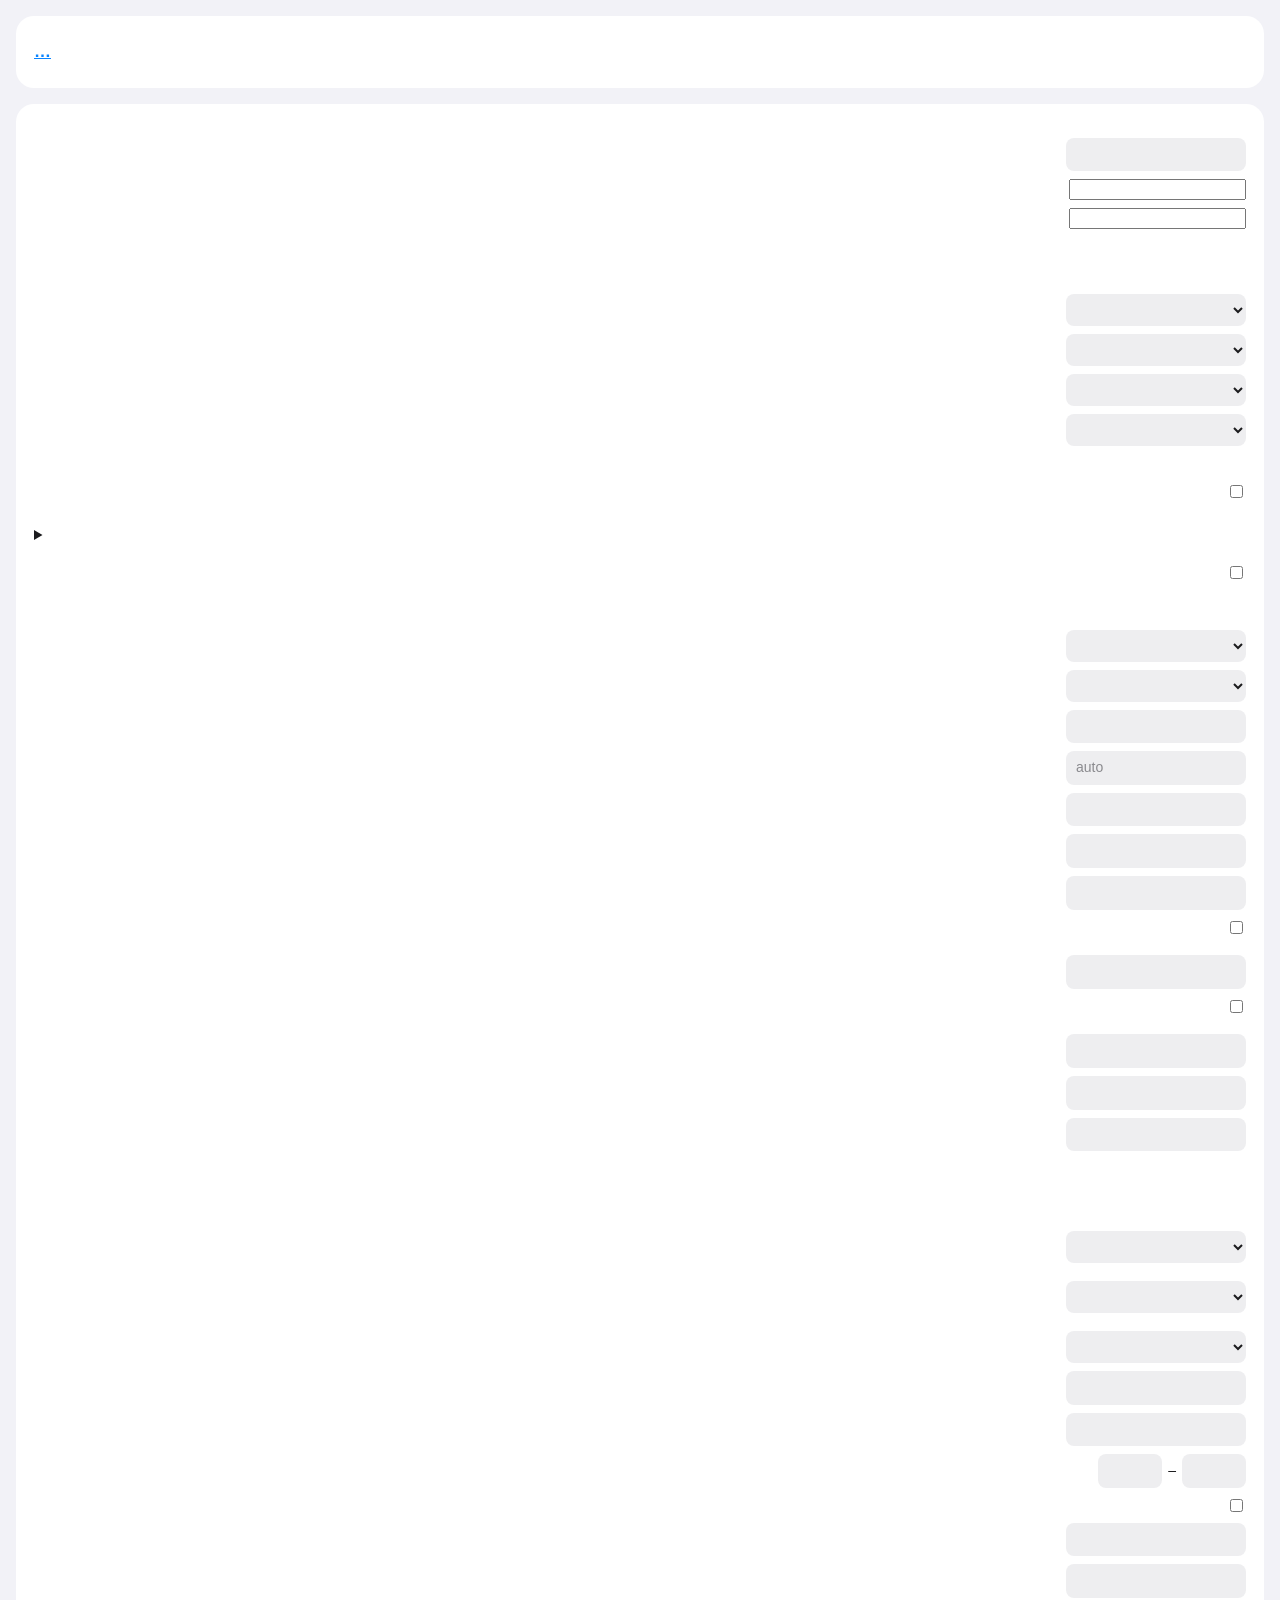
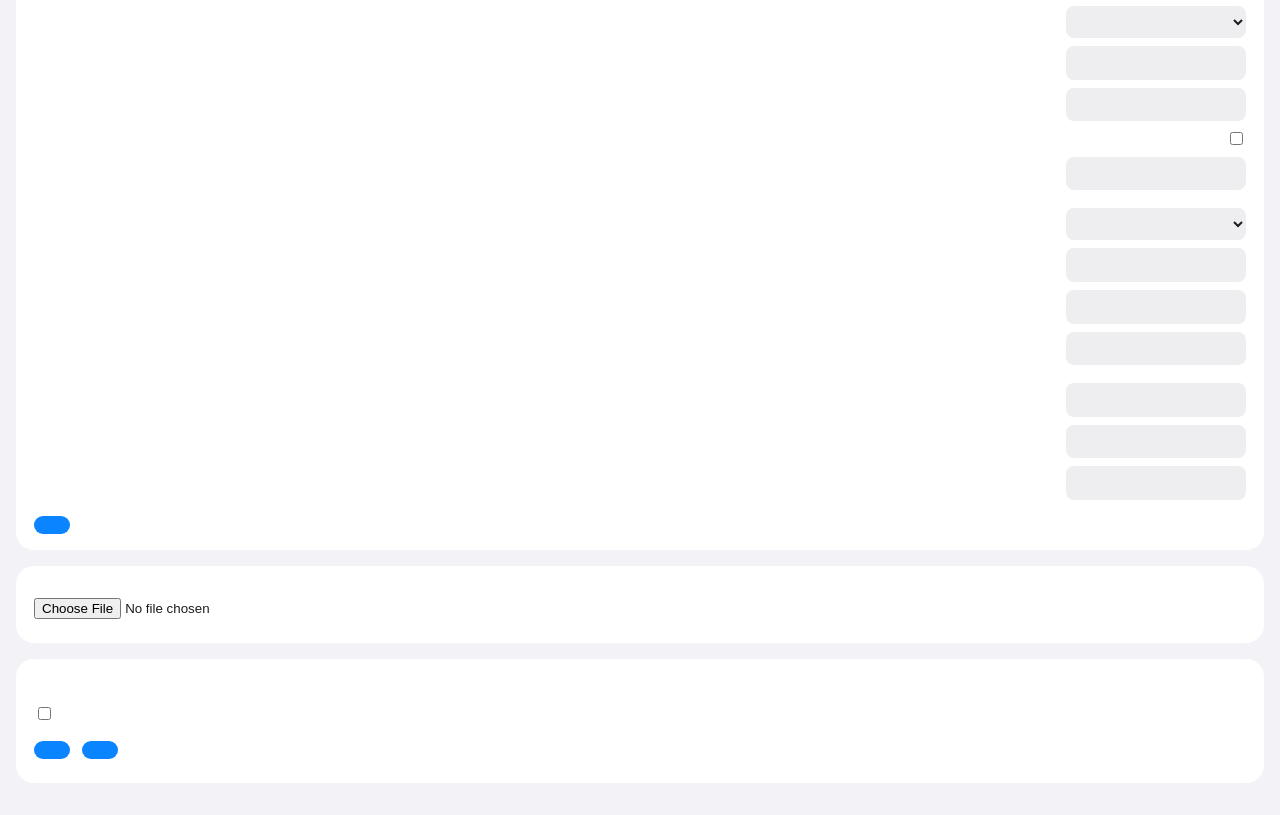
==== homey-app/settings/index.html @ 102eb0b2 "Optional shower calibration with a button in the shower (water meter or boiler temperature drop) Flo" ====
<!doctype html>
<html>
<head>
  <meta charset="utf-8">
  <meta name="viewport" content="width=device-width, initial-scale=1">
  <link rel="stylesheet" href="settings.css">
  <script type="text/javascript" src="/homey.js" data-origin="settings"></script>
</head>
<body>
  <!-- Texts come from /locales, by their data-i18n key -->
  <section class="card">
    <h2 data-i18n="settings.dashboard"></h2>
    <p class="muted" data-i18n="settings.openLink"></p>
    <p><a id="dashboard-url" class="url" href="#" target="_blank" rel="noopener">…</a></p>
    <p id="server-status" class="muted"></p>
    <p><a class="url" href="https://github.com/WNijhof/homey-energy-dashboard/blob/main/homey-app/README.md" target="_blank" rel="noopener" data-i18n="settings.manual"></a></p>
  </section>

  <form id="settings-form" class="card">
    <h2 data-i18n="settings.settings"></h2>

    <h3 data-i18n="settings.webPage"></h3>
    <!-- Port, access code and PIN: in Homey only, not on the web page (see settings-web.js) -->
    <div id="homey-only">
      <label><span data-i18n="settings.port"></span> <input name="port" type="number" min="1024" max="65535" step="1"></label>

      <label><span data-i18n="settings.accessCode"></span> <input name="accessCode" type="password" autocomplete="new-password"></label>
      <p class="muted" data-i18n="settings.accessCodeHelp"></p>

      <label><span data-i18n="settings.editPin"></span> <input name="editPin" type="password" inputmode="numeric" autocomplete="off"></label>
      <p class="muted" data-i18n="settings.editPinHelp"></p>
    </div>
    <p class="muted" id="homey-only-note" data-i18n="settings.homeyOnly" hidden></p>

    <h3 data-i18n="settings.layout"></h3>
    <p class="muted" data-i18n="settings.layoutHelp"></p>
    <ol id="layout-list" class="layout-list"></ol>
    <p class="muted" id="layout-mode"></p>
    <button type="button" class="secondary" id="layout-reset" data-i18n="settings.layoutReset"></button>

    <h3 data-i18n="settings.devices"></h3>
    <p class="muted" data-i18n="settings.devicesHelp"></p>
    <label><span data-i18n="settings.p1"></span> <select name="p1"></select></label>
    <label><span data-i18n="settings.boiler"></span> <select name="boiler"></select></label>
    <label><span data-i18n="settings.thermostat"></span> <select name="thermostat"></select></label>
    <label><span data-i18n="settings.waterMeter"></span> <select name="water"></select></label>
    <fieldset>
      <legend data-i18n="settings.solar"></legend>
      <div id="solar-list" class="checks"></div>
    </fieldset>
    <fieldset>
      <legend data-i18n="settings.heating"></legend>
      <div id="heating-list" class="checks"></div>
    </fieldset>
    <fieldset>
      <legend data-i18n="settings.ev"></legend>
      <div id="ev-list" class="checks"></div>
    </fieldset>
    <fieldset>
      <legend data-i18n="settings.battery"></legend>
      <div id="battery-list" class="checks"></div>
      <label class="check-row"><span><span data-i18n="settings.invertPower"></span><br><small class="muted" data-i18n="settings.invertPowerHelp"></small></span> <input name="invertPower" type="checkbox"></label>
    </fieldset>
    <fieldset>
      <legend data-i18n="settings.consumers"></legend>
      <p class="muted" data-i18n="settings.consumersHelp"></p>
      <p data-i18n="settings.countInclude"></p>
      <div id="count-include" class="checks"></div>
      <details>
        <summary data-i18n="settings.countExclude"></summary>
        <div id="count-exclude" class="checks"></div>
      </details>
    </fieldset>
    <h3 data-i18n="settings.forecast"></h3>
    <label class="check-row"><span><span data-i18n="settings.forecastOn"></span><br><small class="muted" data-i18n="settings.forecastHelp"></small></span> <input name="forecastOn" type="checkbox"></label>
    <div data-forecast>
      <!-- Two roof planes to start with; more can be added (settings.js) -->
      <div id="planes"></div>
      <button type="button" class="secondary" id="plane-add" data-i18n="settings.addPlane"></button>
      <p class="muted" data-i18n="settings.planesHelp"></p>
    </div>

    <h3 data-i18n="settings.boilerSection"></h3>
    <label><span data-i18n="settings.boilerTop"></span> <select name="topSensor"></select></label>
    <label><span data-i18n="settings.boilerBottom"></span> <select name="bottomSensor"></select></label>
    <label><span data-i18n="settings.liters"></span> <input name="liters" type="number" min="30" max="500" step="1" list="boiler-sizes"></label>
    <datalist id="boiler-sizes"><option value="80"><option value="110"></datalist>
    <label><span data-i18n="settings.coldWaterTemp"></span> <input name="coldWaterTemp" type="number" min="1" max="25" step="1" placeholder="auto"></label>
    <label><span data-i18n="settings.showerTemp"></span> <input name="showerTemp" type="number" min="30" max="45" step="1"></label>
    <label><span data-i18n="settings.showerFlow"></span> <input name="showerFlow" type="number" min="3" max="20" step="0.5"></label>
    <label><span data-i18n="settings.warmFrom"></span> <input name="warmFrom" type="number" min="35" max="75" step="1"></label>
    <label class="check-row"><span><span data-i18n="settings.calibrate"></span><br><small class="muted" data-i18n="settings.calibrateHelp"></small></span> <input name="calibrate" type="checkbox"></label>
    <div id="shower-log" hidden></div>

    <h3 data-i18n="settings.alerts"></h3>
    <label><span data-i18n="settings.alertHours"></span> <input name="alertHours" type="number" min="1" max="48" step="1"></label>
    <label class="check-row"><span><span data-i18n="settings.alertNotify"></span><br><small class="muted" data-i18n="settings.alertNotifyHelp"></small></span> <input name="alertNotify" type="checkbox"></label>

    <h3 data-i18n="settings.connection"></h3>
    <label><span data-i18n="settings.fuseAmps"></span> <input name="fuseAmps" type="number" min="6" max="80" step="1"></label>
    <label><span data-i18n="settings.capacityTariff"></span> <input name="capacityTariff" type="text" inputmode="decimal" data-amount data-min="0" data-example="50"></label>
    <label><span data-i18n="settings.capacityMin"></span> <input name="capacityMin" type="number" min="0" max="20" step="0.1"></label>
    <p class="muted" data-i18n="settings.capacityHelp"></p>

    <!-- Groups in the fuse box, for the Groups block (settings.js) -->
    <h3 data-i18n="settings.groups"></h3>
    <p class="muted" data-i18n="settings.groupsHelp"></p>
    <div id="groups"></div>
    <button type="button" class="secondary" id="group-add" data-i18n="settings.addGroup"></button>
    <p data-i18n="settings.groupExtras"></p>
    <p class="muted" data-i18n="settings.groupExtrasHelp"></p>
    <div id="group-extras"></div>
    <button type="button" class="secondary" id="group-extra-add" data-i18n="settings.addExtra"></button>
    <div id="group-devices" class="group-devices"></div>
    <label><span data-i18n="settings.groupsSolar"></span> <select name="groupsSolarPhases"></select></label>
    <p class="muted" data-i18n="settings.groupsSolarHelp"></p>
    <div id="group-battery" hidden>
      <label><span data-i18n="settings.groupsBattery"></span> <select name="groupsBatteryPhases"></select></label>
      <p class="muted" data-i18n="settings.groupsBatteryHelp"></p>
    </div>

    <!-- Where market prices come from: Homey Energy or EnergyZero -->
    <h3 data-i18n="settings.prices"></h3>
    <label><span data-i18n="settings.priceSource"></span>
      <select name="priceSource">
        <option value="auto" data-i18n="settings.sourceAuto"></option>
        <option value="homey" data-i18n="settings.sourceHomey"></option>
        <option value="energyzero" data-i18n="settings.sourceEnergyZero"></option>
        <option value="powerhour" data-i18n="settings.sourcePowerhour"></option>
        <option value="off" data-i18n="settings.sourceOff"></option>
      </select>
    </label>
    <p class="muted" id="price-source-note"></p>

    <!-- Contract: all amounts include VAT; empty fields leave that cost out -->
    <h3 data-i18n="settings.electricityContract"></h3>
    <p class="warning" data-i18n="settings.checkPrices"></p>
    <p class="muted" data-i18n="settings.contractHelp"></p>
    <label><span data-i18n="settings.contractType"></span>
      <select name="elecType">
        <option value="fixed" data-i18n="settings.fixed"></option>
        <option value="dynamic" data-i18n="settings.dynamic"></option>
      </select>
    </label>
    <div data-contract="elec-fixed">
      <label><span data-i18n="settings.normalRate"></span> <input name="elecNormal" type="text" inputmode="decimal" data-amount data-min="0" data-example="0.25"></label>
      <label><span data-i18n="settings.lowRate"></span> <input name="elecLow" type="text" inputmode="decimal" data-amount data-min="0" data-example="0.23"></label>
      <label><span data-i18n="settings.lowHours"></span> <span class="inline"><input name="lowFrom" type="number" min="0" max="23" step="1"> – <input name="lowTo" type="number" min="0" max="23" step="1"></span></label>
      <label class="check-row"><span data-i18n="settings.lowWeekend"></span> <input name="lowWeekend" type="checkbox"></label>
      <label><span data-i18n="settings.exportRate"></span> <input name="elecExport" type="text" inputmode="decimal" data-amount data-example="0.25"></label>
      <p class="muted" data-i18n="settings.exportRateHelp"></p>
      <label><span data-i18n="settings.exportAfter"></span> <input name="exportAfter" type="text" inputmode="decimal" data-amount data-example="0.05"></label>
      <p class="muted" data-i18n="settings.exportAfterHelp"></p>
    </div>
    <div data-contract="elec-dynamic">
      <label><span data-i18n="settings.supplier"></span> <select name="supplier"></select></label>
      <p class="warning" id="supplier-note"></p>
      <label><span data-i18n="settings.markup"></span> <input name="elecMarkup" type="text" inputmode="decimal" data-amount data-example="0.02"></label>
      <label><span data-i18n="settings.energyTax"></span> <input name="elecTax" type="text" inputmode="decimal" data-amount data-min="0" data-example="0.11"></label>
      <p class="muted" data-i18n="settings.supplierHelp"></p>
    </div>
    <!-- For both kinds of contract -->
    <label class="check-row"><span><span data-i18n="settings.netting"></span><br><small class="muted" data-i18n="settings.nettingHelp"></small></span> <input name="netting" type="checkbox"></label>
    <label><span data-i18n="settings.exportFee"></span> <input name="exportFee" type="text" inputmode="decimal" data-amount data-example="0.10"></label>

    <h3 data-i18n="settings.gasContract"></h3>
    <label><span data-i18n="settings.contractType"></span>
      <select name="gasType">
        <option value="fixed" data-i18n="settings.fixed"></option>
        <option value="dynamic" data-i18n="settings.dynamic"></option>
        <option value="none" data-i18n="settings.noGas"></option>
      </select>
    </label>
    <div data-contract="gas-fixed">
      <label><span data-i18n="settings.gasPrice"></span> <input name="gasPrice" type="text" inputmode="decimal" data-amount data-min="0" data-example="1.25"></label>
    </div>
    <div data-contract="gas-dynamic">
      <label><span data-i18n="settings.gasMarkup"></span> <input name="gasMarkup" type="text" inputmode="decimal" data-amount data-example="0.05"></label>
      <label><span data-i18n="settings.gasTax"></span> <input name="gasTax" type="text" inputmode="decimal" data-amount data-min="0" data-example="0.70"></label>
    </div>

    <h3 data-i18n="settings.otherCosts"></h3>
    <label><span data-i18n="settings.monthly"></span> <input name="monthly" type="text" inputmode="decimal" data-amount data-min="0" data-example="45.00"></label>
    <label><span data-i18n="settings.taxReduction"></span> <input name="taxReduction" type="text" inputmode="decimal" data-amount data-min="0" data-example="600"></label>
    <p class="muted" data-i18n="settings.monthlyHelp"></p>
    <label><span data-i18n="settings.water"></span> <input name="waterPrice" type="text" inputmode="decimal" data-amount data-min="0" data-example="1.10"></label>


    <div class="form-actions">
      <button type="submit" data-i18n="settings.save"></button>
      <span class="muted" id="save-status"></span>
    </div>
  </form>

  <!-- A meter export (HomeWizard, per 15 minutes) for the battery size block -->
  <section class="card">
    <h2 data-i18n="settings.importTitle"></h2>
    <p class="muted" data-i18n="settings.importHelp"></p>
    <p class="muted" id="import-current"></p>
    <div class="form-actions">
      <input type="file" id="import-file" accept=".csv,text/csv,text/plain">
      <button type="button" class="secondary" id="import-clear" data-i18n="settings.importClear" hidden></button>
    </div>
    <p class="muted" id="import-status"></p>
  </section>

  <!-- Share a diagnosis by e-mail or on GitHub; optionally with a snapshot of the dashboard -->
  <section class="card">
    <h2 data-i18n="settings.shareTitle"></h2>
    <p class="muted" data-i18n="settings.shareHelp"></p>
    <label class="check-row"><span><span data-i18n="settings.shareSnapshot"></span><br><small class="muted" data-i18n="settings.shareSnapshotHelp"></small></span> <input id="share-snapshot" type="checkbox"></label>
    <div class="form-actions">
      <button type="button" id="share-mail" data-i18n="settings.shareMail"></button>
      <button type="button" class="secondary" id="share-github" data-i18n="settings.shareGithub"></button>
    </div>
    <textarea id="share-report" class="report" readonly hidden></textarea>
    <p class="muted" id="share-status"></p>
  </section>

  <script src="settings.js"></script>
</body>
</html>
---- homey-app/settings/settings.css ----
:root {
  --bg: #f2f2f7;
  --card: #ffffff;
  --text: #1c1c1e;
  --muted: #8a8a8e;
  --track: rgba(118, 118, 128, 0.12);
  --accent: #0a84ff;
  --error: #ff4d4f;
  color-scheme: light;
}
@media (prefers-color-scheme: dark) {
  :root {
    --bg: #000000;
    --card: #1c1c1e;
    --text: #f5f5f7;
    --muted: #98989f;
    --track: rgba(118, 118, 128, 0.24);
    color-scheme: dark;
  }
}

* { box-sizing: border-box; }

body {
  margin: 0;
  padding: 16px;
  background: var(--bg);
  color: var(--text);
  font: 15px/1.4 -apple-system, BlinkMacSystemFont, "Segoe UI", Roboto, "Helvetica Neue", Arial, sans-serif;
}

.card {
  background: var(--card);
  border-radius: 18px;
  padding: 16px 18px;
  margin-bottom: 16px;
}

h2 { font-size: 17px; margin: 0 0 8px; }
h3 { font-size: 15px; margin: 18px 0 8px; }
p { margin: 0 0 8px; }
.muted { color: var(--muted); font-size: 13px; }
.error { color: var(--error); }

.url { font-size: 17px; font-weight: 600; color: var(--accent); word-break: break-all; }

form label {
  display: flex;
  justify-content: space-between;
  align-items: center;
  gap: 12px;
  font-size: 14px;
  margin-bottom: 8px;
}
select,
input[type="number"],
input[type="text"] {
  font: inherit;
  font-size: 14px;
  color: var(--text);
  background: var(--track);
  border: 0;
  border-radius: 8px;
  padding: 7px 10px;
  width: 180px;
  max-width: 55%;
}
/* Homey's own form style can set a dark text color on the fields, unreadable on the dark
   background in dark mode; set the color so that it wins */
body form select,
body form input[type="number"],
body form input[type="text"],
body form input[type="password"] {
  color: var(--text) !important;
  -webkit-text-fill-color: var(--text);
  caret-color: var(--text);
}
body form input::placeholder { color: var(--muted); -webkit-text-fill-color: var(--muted); opacity: 1; }
fieldset { border: 0; padding: 0; margin: 0; }
legend { font-size: 14px; margin-bottom: 6px; }

/* Homey adds its own form style to settings pages (small capitals for labels); keep the
   labels and the explanations under check boxes readable */
body form label,
body form legend,
body form label span,
body .checks label {
  text-transform: none;
  letter-spacing: normal;
  font-size: 14px;
  font-weight: 400;
  color: var(--text);
}
body form label small.muted,
body form label small {
  text-transform: none;
  letter-spacing: normal;
  font-size: 12px;
  color: var(--muted);
}
.checks { display: grid; gap: 6px; }
.checks label { justify-content: flex-start; margin: 0; }

.layout-list { list-style: none; margin: 0 0 8px; padding: 0; display: grid; gap: 6px; }
.layout-list li {
  display: flex;
  align-items: center;
  gap: 8px;
  background: var(--track);
  border-radius: 10px;
  padding: 6px 8px;
  font-size: 14px;
}
.layout-list li.off { opacity: 0.55; }
.layout-list .name { flex: 1; min-width: 0; overflow: hidden; text-overflow: ellipsis; white-space: nowrap; }
.layout-list select { width: auto; max-width: none; padding: 4px 6px; background: var(--card); }
.layout-list .move {
  font: inherit;
  width: 30px;
  height: 30px;
  border: 0;
  border-radius: 8px;
  background: var(--card);
  color: var(--text);
  cursor: pointer;
}
.layout-list .move:disabled { opacity: 0.3; cursor: default; }
#shower-log .shower-row { display: flex; justify-content: space-between; align-items: center; gap: 8px; margin: 4px 0; }
button.secondary {
  font: inherit;
  font-size: 14px;
  color: var(--accent);
  background: none;
  border: 0;
  padding: 4px 0;
  cursor: pointer;
}

/* The diagnosis report, shown before it is shared */
.report {
  width: 100%;
  min-height: 180px;
  margin-top: 10px;
  box-sizing: border-box;
  font: 11px/1.4 ui-monospace, Menlo, Consolas, monospace;
  color: var(--text);
  background: var(--card);
  border: 1px solid var(--line, rgba(128, 128, 128, 0.3));
  border-radius: 10px;
  padding: 8px;
}

/* Roof planes of the solar forecast */
.plane p { display: flex; justify-content: space-between; align-items: baseline; margin-bottom: 4px; }
button.link {
  font: inherit;
  font-size: 13px;
  color: var(--accent);
  background: none;
  border: 0;
  padding: 0;
  cursor: pointer;
}

.form-actions { display: flex; align-items: center; gap: 12px; margin-top: 16px; }
.form-actions button {
  font: inherit;
  font-weight: 600;
  color: #fff;
  background: var(--accent);
  border: 0;
  border-radius: 10px;
  padding: 9px 18px;
  cursor: pointer;
}

.check-row { align-items: flex-start; margin-top: 4px; }
.check-row small { font-size: 12px; }

.layout-list .chip {
  font: inherit;
  font-size: 12px;
  border: 0;
  border-radius: 999px;
  padding: 4px 8px;
  background: var(--card);
  color: var(--accent);
  cursor: pointer;
  white-space: nowrap;
}

.inline { display: inline-flex; align-items: center; gap: 6px; }
.inline input { width: 64px; }
[hidden] { display: none !important; }
.warning { font-size: 13px; padding: 8px 10px; border-radius: 10px; background: rgba(255, 159, 10, 0.14); border-left: 3px solid #ff9f0a; }
.warning:empty { display: none; }

/* Groups in the fuse box: each group set apart, the device choices below them */
#groups .plane { padding: 8px 0; border-top: 1px solid rgba(128, 128, 128, 0.25); }
#groups .plane:first-child { border-top: 0; }
.group-devices { margin-top: 12px; }
#group-extras .plane { padding: 8px 0; border-top: 1px solid rgba(128, 128, 128, 0.25); }
#group-extras .plane:first-child { border-top: 0; }
/* A device on more groups: its choices under each other */
.group-choice { display: flex; flex-direction: column; gap: 4px; width: 180px; max-width: 55%; }
.group-choice select { width: 100%; max-width: none; }

/* On the dashboard's own web page (settings-web.js): not wider than reads well */
body.web { max-width: 760px; margin-left: auto; margin-right: auto; }
.web-back { margin: 4px 4px 12px; }
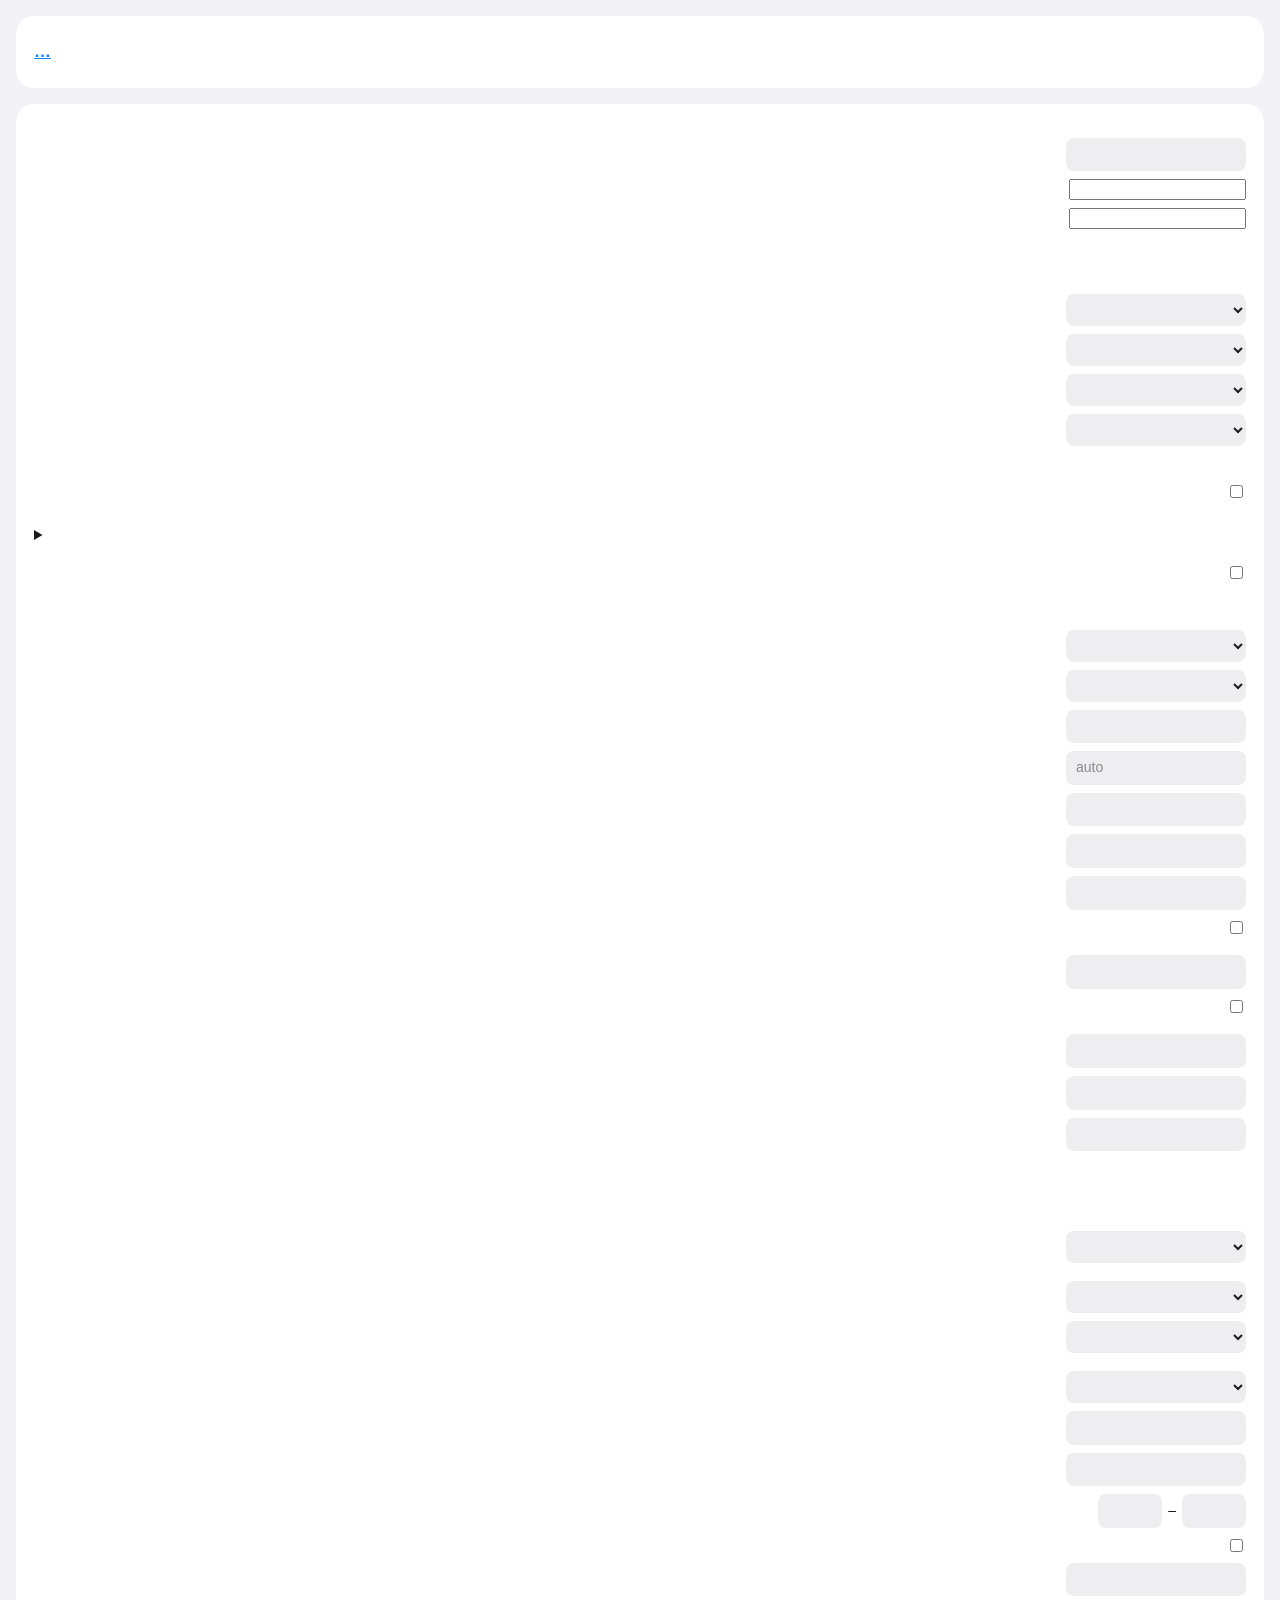
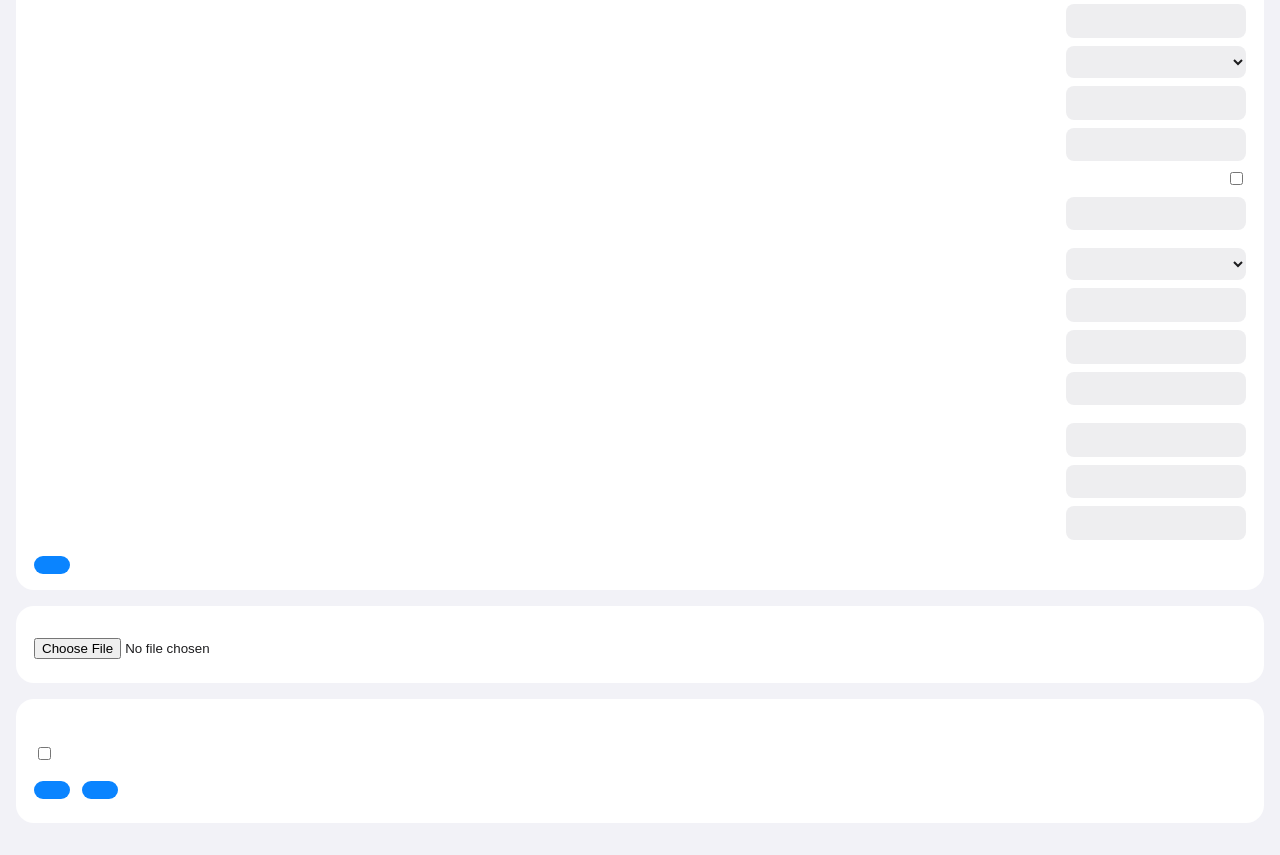
==== commit 48700822: "0.2.25: currency choice in the settings (forum EN #40) Amounts on the dashboard, in the warnings, th" ====
--- a/homey-app/settings/index.html
+++ b/homey-app/settings/index.html
@@ -131,6 +131,20 @@
       </select>
     </label>
     <p class="muted" id="price-source-note"></p>
+    <label><span data-i18n="settings.currency"></span>
+      <select name="currency">
+        <option value="auto"></option>
+        <option value="EUR">EUR (€)</option>
+        <option value="SEK">SEK (kr)</option>
+        <option value="NOK">NOK (kr)</option>
+        <option value="DKK">DKK (kr)</option>
+        <option value="GBP">GBP (£)</option>
+        <option value="CHF">CHF</option>
+        <option value="PLN">PLN (zł)</option>
+        <option value="USD">USD ($)</option>
+      </select>
+    </label>
+    <p class="muted" data-i18n="settings.currencyHelp"></p>
 
     <!-- Contract: all amounts include VAT; empty fields leave that cost out -->
     <h3 data-i18n="settings.electricityContract"></h3>
